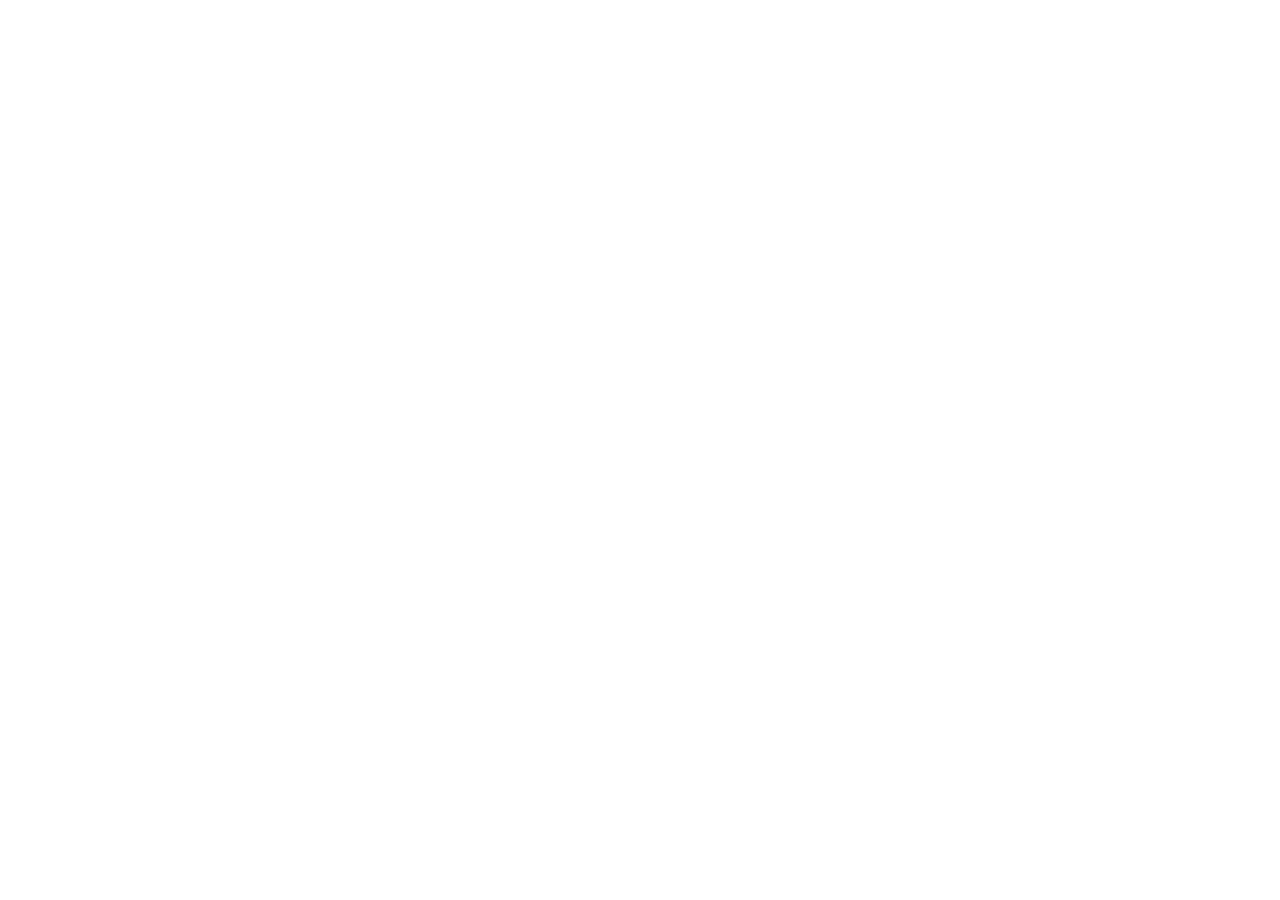
==== pages/browse.html @ 6adf3772 "initial commit + initialized constant and pages" ====
<!DOCTYPE html>
<html lang="en">
    <head>
        <meta charset="UTF-8">
        <meta name="viewport" content="width=device-width, initial-scale=1.0">
        <title>KB-net | Browse</title>
    </head>
    <body>
        <header>

        </header>

        <main>

        </main>

        <footer>
            
        </footer>
    </body>
</html>
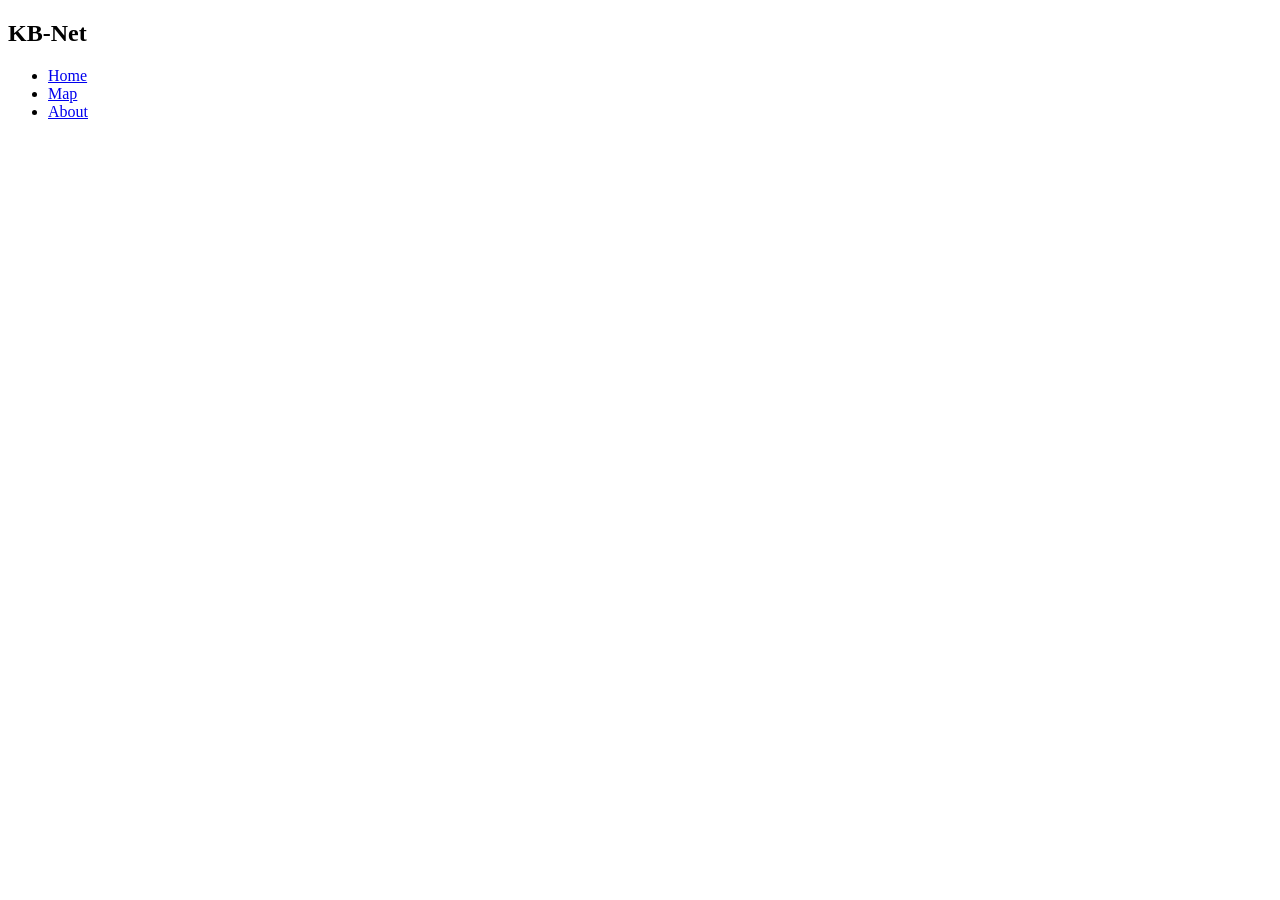
==== commit 3838fe1a: "added initial structure for items listing" ====
--- a/pages/browse.html
+++ b/pages/browse.html
@@ -1,3 +1,5 @@
+<!-- FILENAME: browse.html -->
+
 <!DOCTYPE html>
 <html lang="en">
     <head>
@@ -11,11 +13,15 @@
         </header>
 
         <main>
+            <div id="item-grid">
 
+            </div>
         </main>
 
         <footer>
             
         </footer>
+
+        <script src="../scripts/main.js" type="module"></script>
     </body>
 </html>
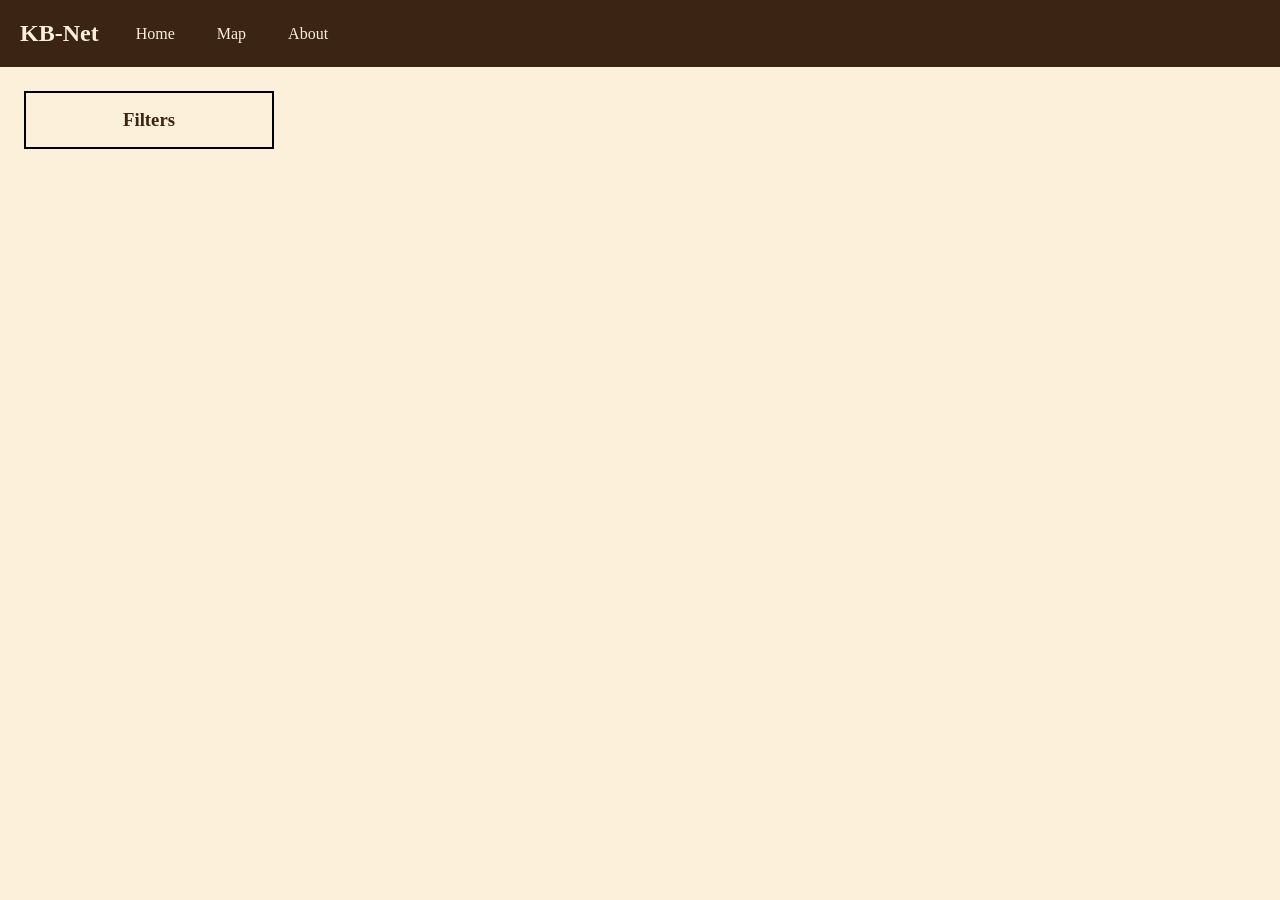
==== commit 9819fd02: "implemented grid interface and added filters via getting category IDs" ====
--- a/pages/browse.html
+++ b/pages/browse.html
@@ -5,6 +5,11 @@
     <head>
         <meta charset="UTF-8">
         <meta name="viewport" content="width=device-width, initial-scale=1.0">
+        
+        <link rel="stylesheet" href="../stylings/main.css">
+        <link rel="stylesheet" href="../stylings/browse.css">
+        
+
         <title>KB-net | Browse</title>
     </head>
     <body>
@@ -12,9 +17,16 @@
 
         </header>
 
-        <main>
+        <main id="browse-layout">
+            <aside id="filter-sidebar">
+                <h3>Filters</h3>
+                <div id="filter-container">
+                    
+                </div>
+            </aside>
+
             <div id="item-grid">
-
+                <!-- item grid injected by JS -->
             </div>
         </main>
 
--- a/stylings/main.css
+++ b/stylings/main.css
@@ -0,0 +1,71 @@
+@import "./variables.css";
+@import "./nav-bar.css";
+
+*, html, body {
+    margin: 0;
+    padding: 0;
+    box-sizing: border-box;
+}
+
+body {
+    background: var(--COLOR-BACKGROUND);
+    display: flex;
+    flex-direction: column;
+    min-width: 100vh;
+}
+
+
+/* mobile layout */
+main {
+    display: flex;
+    flex-direction: column;
+    width: 100%;
+    padding: 16px;
+    gap: 16px;
+}
+
+main h1, main h3, main p, main a {
+    color: var(--COLOR-TEXT);
+    text-align: center;
+}
+
+#welcome-texts {
+    padding: 30px;
+}
+
+#log-in-sign-up-div {
+    display: flex;
+    flex-direction: column;
+    gap: 10px;
+}
+
+#log-in-sign-up-div form {
+    display: flex;
+    justify-content: center;
+    width: 100%;
+}
+
+button {
+    border: 2px solid var(--COLOR-ACCENT);
+    background-color: var(--COLOR-ACCENT);
+    color: var(--COLOR-TEXT-NAVBAR);
+    padding: 15px 40px;
+    border-radius: 40px;
+    transition: 0.25s ease;
+}
+
+
+button:hover {
+    cursor: pointer;
+    color: var(--COLOR-TEXT);
+    background-color: #e8b51c;
+    border:2px solid  #e8b51c;
+    transform: scale(1.1);
+}
+
+#a-sign-up {
+    color: var(--COLOR-ACCENT);
+    padding: 10px 35px;
+    border: 2px solid var(--COLOR-ACCENT);
+    border-radius: 40px;
+}
--- a/stylings/browse.css
+++ b/stylings/browse.css
@@ -0,0 +1,39 @@
+@import "./variables.css";
+@import "./item-grid.css";
+
+/* main tag for browse.html */
+#browse-layout {
+    display: flex;
+    flex-direction: column;
+    width: 100%;
+    padding: 16px;
+    gap: 16px;
+}
+
+
+#filter-sidebar {
+    width: 100%;
+    border: 2px solid black;
+    padding: 16px;
+    flex-grow: 1;
+    height: 100%;
+}
+
+
+/* desktop layout */
+@media (min-width: 768px) {
+    #browse-layout {
+        /* FIX 1: Use grid instead of flex row */
+        display: grid;
+        /* FIX 2: Explicitly lock the sidebar at 250px and give the item-grid the rest */
+        grid-template-columns: 250px 1fr;
+        align-items: start;
+        gap: 24px;
+        padding: 24px;
+    }
+
+    #filter-sidebar {
+        position: sticky;
+        top: 24px;
+    }
+}
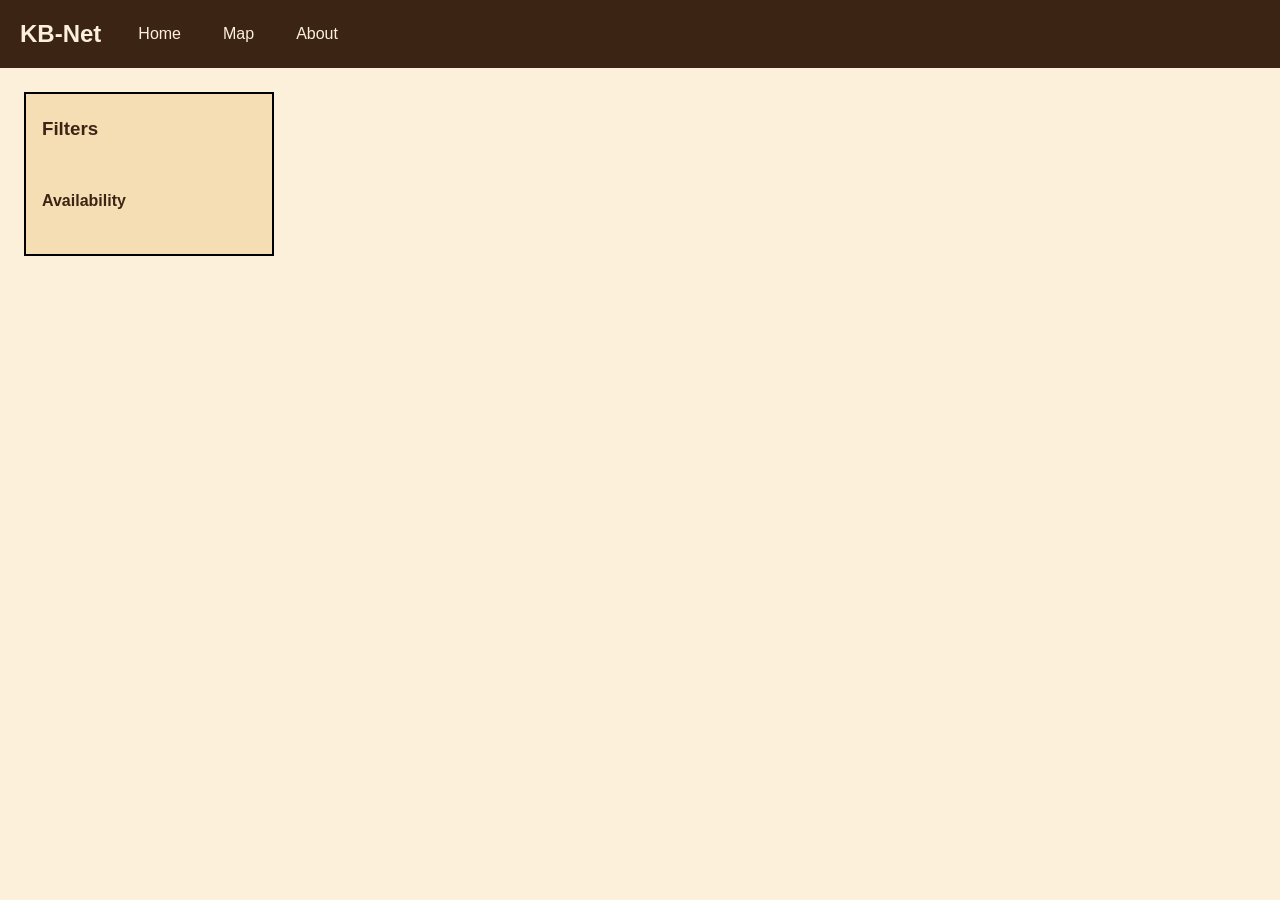
==== commit b01ae1df: "added getAvailability.php for availability filter in browse" ====
--- a/pages/browse.html
+++ b/pages/browse.html
@@ -19,9 +19,16 @@
 
         <main id="browse-layout">
             <aside id="filter-sidebar">
-                <h3>Filters</h3>
-                <div id="filter-container">
+                <h3 class="filter-header">Filters</h3>
+                <div id="filter-container" class="filter-containers">
+                    <!-- filters injected by JS -->
                     
+                </div>
+                
+                <h4 class="filter-header">Availability</h4>
+                <div id="availability-filter-container" class="filter-containers">
+                    <!-- filters injected by JS -->
+
                 </div>
             </aside>
 
--- a/stylings/main.css
+++ b/stylings/main.css
@@ -1,10 +1,14 @@
 @import "./variables.css";
 @import "./nav-bar.css";
+
+
+
 
 *, html, body {
     margin: 0;
     padding: 0;
     box-sizing: border-box;
+    font-family: "Inter", sans-serif;
 }
 
 body {
@@ -24,9 +28,8 @@
     gap: 16px;
 }
 
-main h1, main h3, main p, main a {
+main h1, main h3, main h4, main p, main a {
     color: var(--COLOR-TEXT);
-    text-align: center;
 }
 
 #welcome-texts {
--- a/stylings/browse.css
+++ b/stylings/browse.css
@@ -12,27 +12,51 @@
 
 
 #filter-sidebar {
+    position: sticky;
+    top: 10px;
+    z-index: 10;
+    background: wheat;
     width: 100%;
     border: 2px solid black;
-    padding: 16px;
-    flex-grow: 1;
-    height: 100%;
+    padding: 8px 16px;
+    overflow-x: auto;
+}
+
+.filter-containers {
+    margin-top: 10px;
+    display: flex;
+    flex-direction: row;
+    gap: 16px;
+    padding: 5px 10px;
+
+    border-bottom: 2px solid var(--TEXT-COLOR);
+    margin-bottom: 16px;
 }
 
 
 /* desktop layout */
 @media (min-width: 768px) {
     #browse-layout {
-        /* FIX 1: Use grid instead of flex row */
         display: grid;
-        /* FIX 2: Explicitly lock the sidebar at 250px and give the item-grid the rest */
         grid-template-columns: 250px 1fr;
         align-items: start;
         gap: 24px;
         padding: 24px;
     }
 
+    .filter-containers {
+        display: flex;
+        flex-direction: column;
+        gap: 12px;
+    }
+
+    .filter-header {
+        margin-top: 16px;
+    }
+
     #filter-sidebar {
+        display: flex;
+        flex-direction: column;
         position: sticky;
         top: 24px;
     }
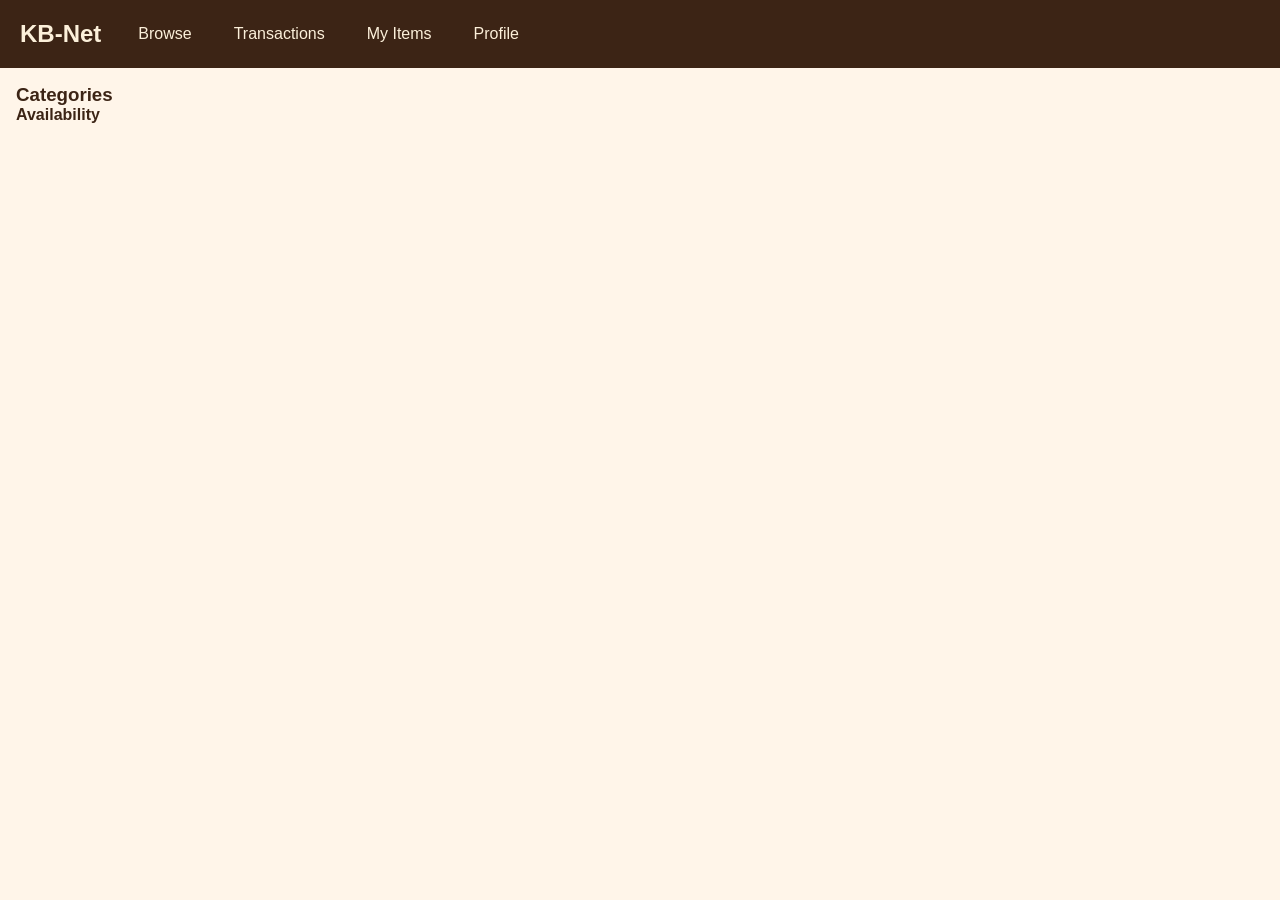
==== commit 0d974e08: "delete" ====
--- a/pages/browse.html
+++ b/pages/browse.html
@@ -19,7 +19,7 @@
 
         <main id="browse-layout">
             <aside id="filter-sidebar">
-                <h3 class="filter-header">Filters</h3>
+                <h3 class="filter-header">Categories</h3>
                 <div id="filter-container" class="filter-containers">
                     <!-- filters injected by JS -->
                     
--- a/stylings/main.css
+++ b/stylings/main.css
@@ -61,8 +61,6 @@
 button:hover {
     cursor: pointer;
     color: var(--COLOR-TEXT);
-    background-color: #e8b51c;
-    border:2px solid  #e8b51c;
     transform: scale(1.1);
 }
 
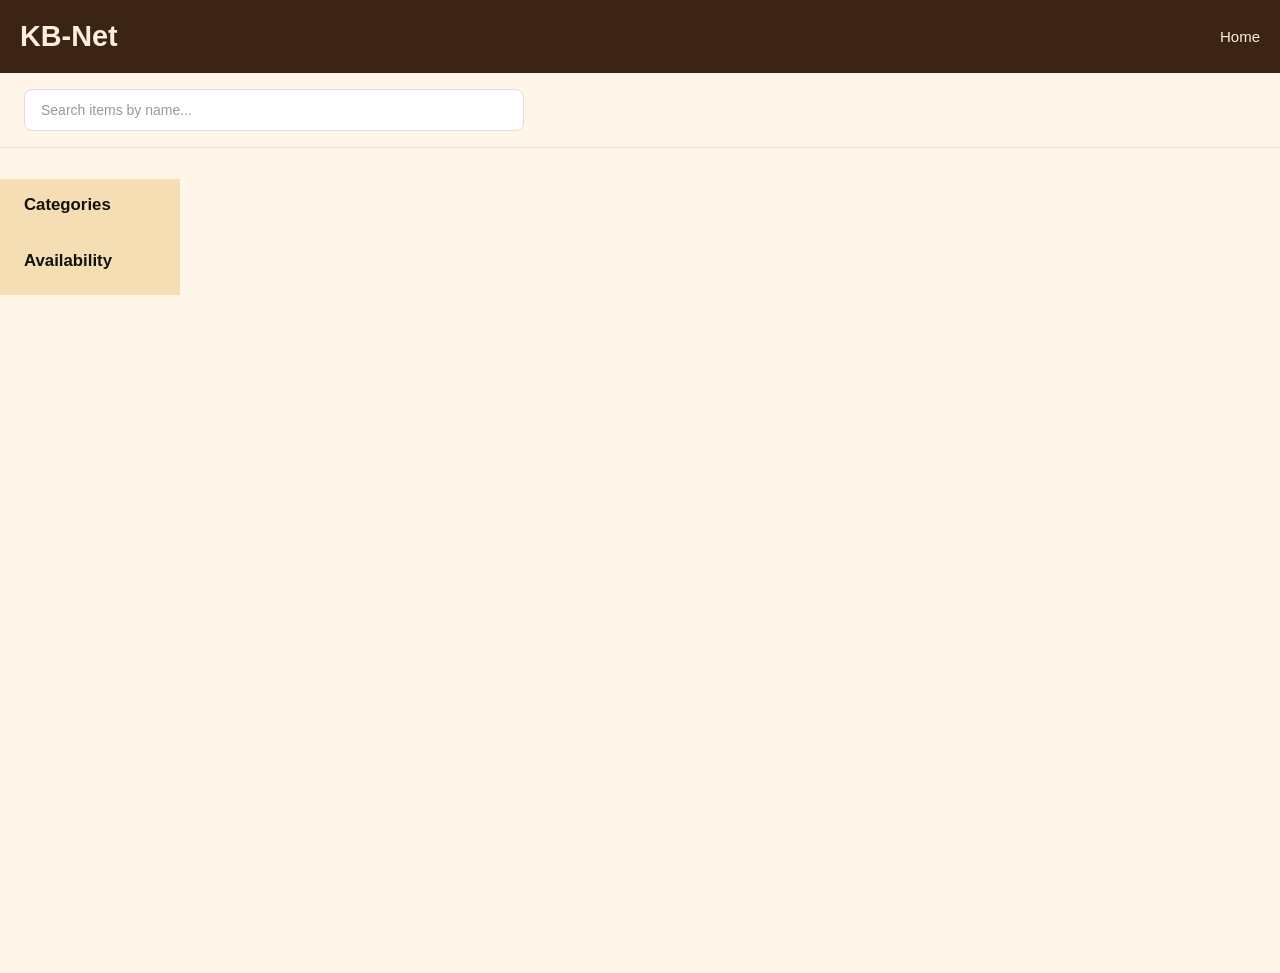
==== commit 07bc78d0: "fix: api for profile page and fix for search & navbar" ====
--- a/pages/browse.html
+++ b/pages/browse.html
@@ -14,10 +14,20 @@
     </head>
     <body>
         <header>
-
+            <!-- Navbar injected by injectNavBar.js -->
         </header>
 
         <main id="browse-layout">
+            <!-- Search Bar -->
+            <div id="search-container">
+                <input 
+                    type="text" 
+                    id="search-bar" 
+                    class="search-input" 
+                    placeholder="Search items by name..."
+                />
+            </div>
+
             <aside id="filter-sidebar">
                 <h3 class="filter-header">Categories</h3>
                 <div id="filter-container" class="filter-containers">
--- a/stylings/browse.css
+++ b/stylings/browse.css
@@ -0,0 +1,86 @@
+/* FILENAME: stylings/browse.css */
+
+@import "./variables.css";
+@import "./item-grid.css";
+@import "./sidebar.css";
+
+/* ── Layout ── */
+#browse-layout {
+    display: flex;
+    flex-direction: column;
+    align-items: flex-start;
+    width: 100%;
+    min-height: 100vh;
+    box-sizing: border-box;
+}
+
+/* Search Container */
+#search-container {
+    width: 100%;
+    padding: 16px 20px;
+    background: var(--COLOR-BACKGROUND);
+    border-bottom: 1px solid #e0e0e0;
+}
+
+.search-input {
+    width: 100%;
+    max-width: 500px;
+    padding: 12px 16px;
+    border: 1px solid #ddd;
+    border-radius: 8px;
+    font-size: 14px;
+    transition: border-color 0.3s, box-shadow 0.3s;
+    box-sizing: border-box;
+}
+
+.search-input:focus {
+    outline: none;
+    border-color: var(--COLOR-ACCENT);
+    box-shadow: 0 0 0 3px rgba(102, 126, 234, 0.1);
+}
+
+.search-input::placeholder {
+    color: #999;
+}
+
+/* Item Grid Container */
+#item-grid {
+    padding: 20px;
+    width: 100%;
+}
+
+.no-items-message {
+    text-align: center;
+    padding: 40px 20px;
+    color: #666;
+    font-size: 16px;
+}
+
+/* ── Desktop layout ── */
+@media (min-width: 768px) {
+    #browse-layout {
+        display: grid;
+        grid-template-columns: 200px 1fr;
+        grid-template-rows: auto auto 1fr;
+        align-items: start;
+        gap: 16px;
+        padding: 0;
+    }
+
+    #search-container {
+        grid-column: 1 / -1;
+        padding: 16px 24px;
+    }
+
+    #filter-sidebar {
+        grid-column: 1;
+        grid-row: 2 / 4;
+        padding: 16px 24px;
+    }
+
+    #item-grid {
+        grid-column: 2;
+        grid-row: 2 / 4;
+        padding: 16px 24px;
+    }
+}
